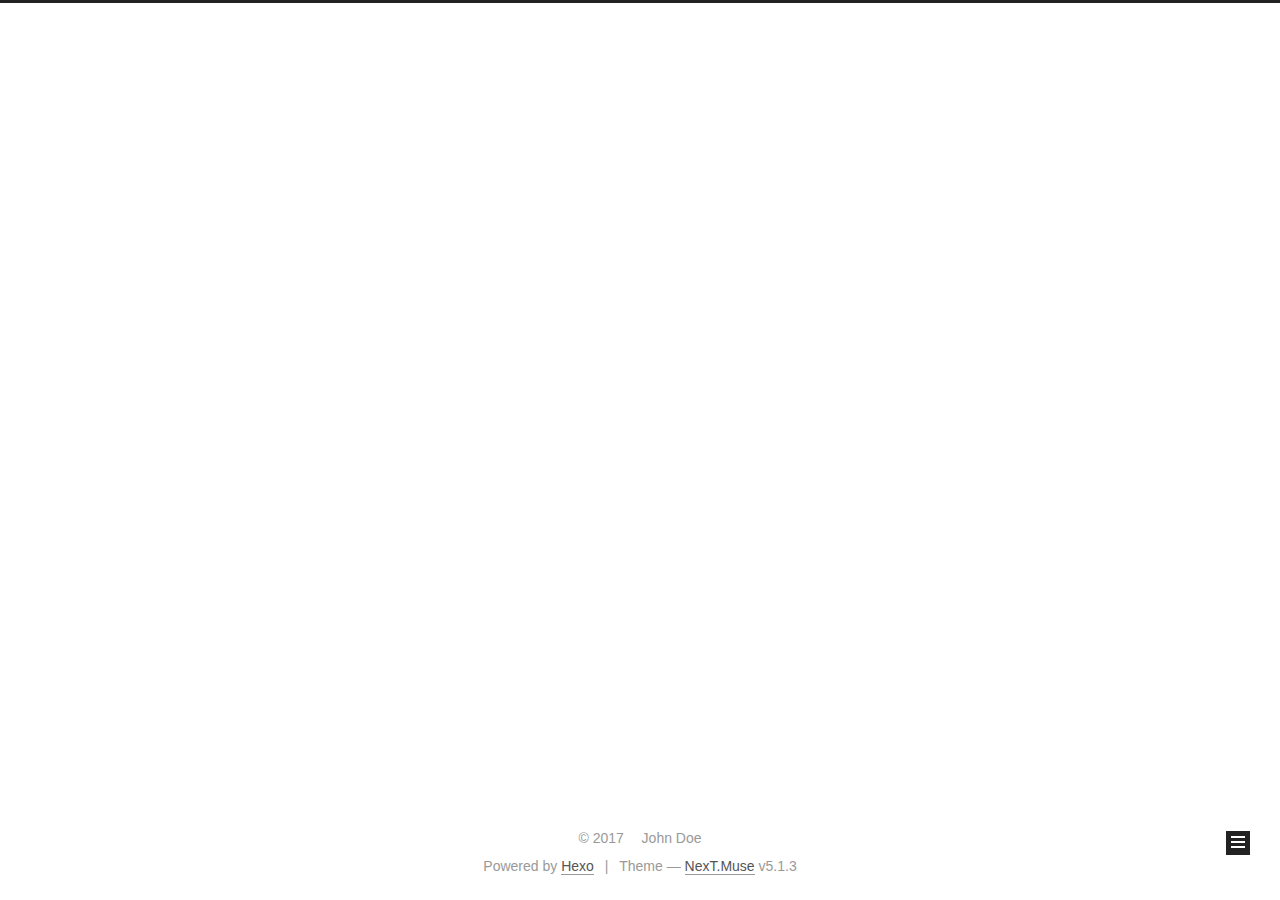
==== archives/2017/index.html @ 3039747f "更新博客。" ====
<!DOCTYPE html>



  


<html class="theme-next muse use-motion" lang="">
<head>
  <meta charset="UTF-8"/>
<meta http-equiv="X-UA-Compatible" content="IE=edge" />
<meta name="viewport" content="width=device-width, initial-scale=1, maximum-scale=1"/>
<meta name="theme-color" content="#222">









<meta http-equiv="Cache-Control" content="no-transform" />
<meta http-equiv="Cache-Control" content="no-siteapp" />
















  
  
  <link href="/lib/fancybox/source/jquery.fancybox.css?v=2.1.5" rel="stylesheet" type="text/css" />







<link href="/lib/font-awesome/css/font-awesome.min.css?v=4.6.2" rel="stylesheet" type="text/css" />

<link href="/css/main.css?v=5.1.3" rel="stylesheet" type="text/css" />


  <link rel="apple-touch-icon" sizes="180x180" href="/images/apple-touch-icon-next.png?v=5.1.3">


  <link rel="icon" type="image/png" sizes="32x32" href="/images/favicon-32x32-next.png?v=5.1.3">


  <link rel="icon" type="image/png" sizes="16x16" href="/images/favicon-16x16-next.png?v=5.1.3">


  <link rel="mask-icon" href="/images/logo.svg?v=5.1.3" color="#222">





  <meta name="keywords" content="Hexo, NexT" />










<meta property="og:type" content="website">
<meta property="og:title" content="Hexo">
<meta property="og:url" content="http://yoursite.com/archives/2017/index.html">
<meta property="og:site_name" content="Hexo">
<meta name="twitter:card" content="summary">
<meta name="twitter:title" content="Hexo">



<script type="text/javascript" id="hexo.configurations">
  var NexT = window.NexT || {};
  var CONFIG = {
    root: '/',
    scheme: 'Muse',
    version: '5.1.3',
    sidebar: {"position":"left","display":"post","offset":12,"b2t":false,"scrollpercent":false,"onmobile":false},
    fancybox: true,
    tabs: true,
    motion: {"enable":true,"async":false,"transition":{"post_block":"fadeIn","post_header":"slideDownIn","post_body":"slideDownIn","coll_header":"slideLeftIn","sidebar":"slideUpIn"}},
    duoshuo: {
      userId: '0',
      author: 'Author'
    },
    algolia: {
      applicationID: '',
      apiKey: '',
      indexName: '',
      hits: {"per_page":10},
      labels: {"input_placeholder":"Search for Posts","hits_empty":"We didn't find any results for the search: ${query}","hits_stats":"${hits} results found in ${time} ms"}
    }
  };
</script>



  <link rel="canonical" href="http://yoursite.com/archives/2017/"/>





  <title>Archive | Hexo</title>
  








</head>

<body itemscope itemtype="http://schema.org/WebPage" lang="">

  
  
    
  

  <div class="container sidebar-position-left page-archive">
    <div class="headband"></div>

    <header id="header" class="header" itemscope itemtype="http://schema.org/WPHeader">
      <div class="header-inner"><div class="site-brand-wrapper">
  <div class="site-meta ">
    

    <div class="custom-logo-site-title">
      <a href="/"  class="brand" rel="start">
        <span class="logo-line-before"><i></i></span>
        <span class="site-title">Hexo</span>
        <span class="logo-line-after"><i></i></span>
      </a>
    </div>
      
        <p class="site-subtitle"></p>
      
  </div>

  <div class="site-nav-toggle">
    <button>
      <span class="btn-bar"></span>
      <span class="btn-bar"></span>
      <span class="btn-bar"></span>
    </button>
  </div>
</div>

<nav class="site-nav">
  

  
    <ul id="menu" class="menu">
      
        
        <li class="menu-item menu-item-home">
          <a href="/" rel="section">
            
              <i class="menu-item-icon fa fa-fw fa-home"></i> <br />
            
            Home
          </a>
        </li>
      
        
        <li class="menu-item menu-item-archives">
          <a href="/archives/" rel="section">
            
              <i class="menu-item-icon fa fa-fw fa-archive"></i> <br />
            
            Archives
          </a>
        </li>
      

      
    </ul>
  

  
</nav>



 </div>
    </header>

    <main id="main" class="main">
      <div class="main-inner">
        <div class="content-wrap">
          <div id="content" class="content">
            

  
  
  
  <div class="post-block archive">
    <div id="posts" class="posts-collapse">
      <span class="archive-move-on"></span>

      <span class="archive-page-counter">
        
        
        
          
        
        Um..! 1 post. Keep on posting.
      </span>

      

        
        
        

        
          
          <div class="collection-title">
            <h1 class="archive-year" id="archive-year-2017">2017</h1>
          </div>
        
        

        

  <article class="post post-type-normal" itemscope itemtype="http://schema.org/Article">
    <header class="post-header">

      <h2 class="post-title">
        
            <a class="post-title-link" href="/2017/12/28/hello-world/" itemprop="url">
              
                <span itemprop="name">Hello World</span>
              
            </a>
        
      </h2>

      <div class="post-meta">
        <time class="post-time" itemprop="dateCreated"
              datetime="2017-12-28T13:24:47+08:00"
              content="2017-12-28" >
          12-28
        </time>
      </div>

    </header>
  </article>



      

    </div>
  </div>
  
  
  

  



          </div>
          


          

        </div>
        
          
  
  <div class="sidebar-toggle">
    <div class="sidebar-toggle-line-wrap">
      <span class="sidebar-toggle-line sidebar-toggle-line-first"></span>
      <span class="sidebar-toggle-line sidebar-toggle-line-middle"></span>
      <span class="sidebar-toggle-line sidebar-toggle-line-last"></span>
    </div>
  </div>

  <aside id="sidebar" class="sidebar">
    
    <div class="sidebar-inner">

      

      

      <section class="site-overview-wrap sidebar-panel sidebar-panel-active">
        <div class="site-overview">
          <div class="site-author motion-element" itemprop="author" itemscope itemtype="http://schema.org/Person">
            
              <p class="site-author-name" itemprop="name">John Doe</p>
              <p class="site-description motion-element" itemprop="description"></p>
          </div>

          <nav class="site-state motion-element">

            
              <div class="site-state-item site-state-posts">
              
                <a href="/archives/">
              
                  <span class="site-state-item-count">1</span>
                  <span class="site-state-item-name">posts</span>
                </a>
              </div>
            

            

            

          </nav>

          

          <div class="links-of-author motion-element">
            
          </div>

          
          

          
          

          

        </div>
      </section>

      

      

    </div>
  </aside>


        
      </div>
    </main>

    <footer id="footer" class="footer">
      <div class="footer-inner">
        <div class="copyright">&copy; <span itemprop="copyrightYear">2017</span>
  <span class="with-love">
    <i class="fa fa-user"></i>
  </span>
  <span class="author" itemprop="copyrightHolder">John Doe</span>

  
</div>


  <div class="powered-by">Powered by <a class="theme-link" target="_blank" href="https://hexo.io">Hexo</a></div>



  <span class="post-meta-divider">|</span>



  <div class="theme-info">Theme &mdash; <a class="theme-link" target="_blank" href="https://github.com/iissnan/hexo-theme-next">NexT.Muse</a> v5.1.3</div>




        







        
      </div>
    </footer>

    
      <div class="back-to-top">
        <i class="fa fa-arrow-up"></i>
        
      </div>
    

    

  </div>

  

<script type="text/javascript">
  if (Object.prototype.toString.call(window.Promise) !== '[object Function]') {
    window.Promise = null;
  }
</script>









  












  
  
    <script type="text/javascript" src="/lib/jquery/index.js?v=2.1.3"></script>
  

  
  
    <script type="text/javascript" src="/lib/fastclick/lib/fastclick.min.js?v=1.0.6"></script>
  

  
  
    <script type="text/javascript" src="/lib/jquery_lazyload/jquery.lazyload.js?v=1.9.7"></script>
  

  
  
    <script type="text/javascript" src="/lib/velocity/velocity.min.js?v=1.2.1"></script>
  

  
  
    <script type="text/javascript" src="/lib/velocity/velocity.ui.min.js?v=1.2.1"></script>
  

  
  
    <script type="text/javascript" src="/lib/fancybox/source/jquery.fancybox.pack.js?v=2.1.5"></script>
  


  


  <script type="text/javascript" src="/js/src/utils.js?v=5.1.3"></script>

  <script type="text/javascript" src="/js/src/motion.js?v=5.1.3"></script>



  
  

  

  


  <script type="text/javascript" src="/js/src/bootstrap.js?v=5.1.3"></script>



  


  




	





  





  












  





  

  

  

  
  

  

  

  

</body>
</html>
---- css/main.css ----
/* normalize.css v3.0.2 | MIT License | git.io/normalize */
html {
  font-family: sans-serif; /* 1 */
  -ms-text-size-adjust: 100%; /* 2 */
  -webkit-text-size-adjust: 100%; /* 2 */
}
body {
  margin: 0;
}
article,
aside,
details,
figcaption,
figure,
footer,
header,
hgroup,
main,
menu,
nav,
section,
summary {
  display: block;
}
audio,
canvas,
progress,
video {
  display: inline-block; /* 1 */
  vertical-align: baseline; /* 2 */
}
audio:not([controls]) {
  display: none;
  height: 0;
}
[hidden],
template {
  display: none;
}
a {
  background-color: transparent;
}
a:active,
a:hover {
  outline: 0;
}
abbr[title] {
  border-bottom: 1px dotted;
}
b,
strong {
  font-weight: bold;
}
dfn {
  font-style: italic;
}
h1 {
  font-size: 2em;
  margin: 0.67em 0;
}
mark {
  background: #ff0;
  color: #000;
}
small {
  font-size: 80%;
}
sub,
sup {
  font-size: 75%;
  line-height: 0;
  position: relative;
  vertical-align: baseline;
}
sup {
  top: -0.5em;
}
sub {
  bottom: -0.25em;
}
img {
  border: 0;
}
svg:not(:root) {
  overflow: hidden;
}
figure {
  margin: 1em 40px;
}
hr {
  -moz-box-sizing: content-box;
  box-sizing: content-box;
  height: 0;
}
pre {
  overflow: auto;
}
code,
kbd,
pre,
samp {
  font-family: monospace, monospace;
  font-size: 1em;
}
button,
input,
optgroup,
select,
textarea {
  color: inherit; /* 1 */
  font: inherit; /* 2 */
  margin: 0; /* 3 */
}
button {
  overflow: visible;
}
button,
select {
  text-transform: none;
}
button,
html input[type="button"],
input[type="reset"],
input[type="submit"] {
  -webkit-appearance: button; /* 2 */
  cursor: pointer; /* 3 */
}
button[disabled],
html input[disabled] {
  cursor: default;
}
button::-moz-focus-inner,
input::-moz-focus-inner {
  border: 0;
  padding: 0;
}
input {
  line-height: normal;
}
input[type="checkbox"],
input[type="radio"] {
  box-sizing: border-box; /* 1 */
  padding: 0; /* 2 */
}
input[type="number"]::-webkit-inner-spin-button,
input[type="number"]::-webkit-outer-spin-button {
  height: auto;
}
input[type="search"] {
  -webkit-appearance: textfield; /* 1 */
  -moz-box-sizing: content-box;
  -webkit-box-sizing: content-box; /* 2 */
  box-sizing: content-box;
}
input[type="search"]::-webkit-search-cancel-button,
input[type="search"]::-webkit-search-decoration {
  -webkit-appearance: none;
}
fieldset {
  border: 1px solid #c0c0c0;
  margin: 0 2px;
  padding: 0.35em 0.625em 0.75em;
}
legend {
  border: 0; /* 1 */
  padding: 0; /* 2 */
}
textarea {
  overflow: auto;
}
optgroup {
  font-weight: bold;
}
table {
  border-collapse: collapse;
  border-spacing: 0;
}
td,
th {
  padding: 0;
}
::selection {
  background: #262a30;
  color: #fff;
}
body {
  position: relative;
  font-family: 'Lato', "PingFang SC", "Microsoft YaHei", sans-serif;
  font-size: 14px;
  line-height: 2;
  color: #555;
  background: #fff;
}
@media (max-width: 767px) {
  body {
    padding-right: 0 !important;
  }
}
@media (min-width: 768px) and (max-width: 991px) {
  body {
    padding-right: 0 !important;
  }
}
@media (min-width: 1600px) {
  body {
    font-size: 16px;
  }
}
h1,
h2,
h3,
h4,
h5,
h6 {
  margin: 0;
  padding: 0;
  font-weight: bold;
  line-height: 1.5;
  font-family: 'Lato', "PingFang SC", "Microsoft YaHei", sans-serif;
}
h2,
h3,
h4,
h5,
h6 {
  margin: 20px 0 15px;
}
h1 {
  font-size: 22px;
}
@media (max-width: 767px) {
  h1 {
    font-size: 18px;
  }
}
h2 {
  font-size: 20px;
}
@media (max-width: 767px) {
  h2 {
    font-size: 16px;
  }
}
h3 {
  font-size: 18px;
}
@media (max-width: 767px) {
  h3 {
    font-size: 14px;
  }
}
h4 {
  font-size: 16px;
}
@media (max-width: 767px) {
  h4 {
    font-size: 12px;
  }
}
h5 {
  font-size: 14px;
}
@media (max-width: 767px) {
  h5 {
    font-size: 10px;
  }
}
h6 {
  font-size: 12px;
}
@media (max-width: 767px) {
  h6 {
    font-size: 8px;
  }
}
p {
  margin: 0 0 20px 0;
}
a {
  color: #555;
  text-decoration: none;
  outline: none;
  border-bottom: 1px solid #999;
  word-wrap: break-word;
}
a:hover {
  color: #222;
  border-bottom-color: #222;
}
blockquote {
  margin: 0;
  padding: 0;
}
img {
  display: block;
  margin: auto;
  max-width: 100%;
  height: auto;
}
hr {
  margin: 40px 0;
  height: 3px;
  border: none;
  background-color: #ddd;
  background-image: repeating-linear-gradient(-45deg, #fff, #fff 4px, transparent 4px, transparent 8px);
}
blockquote {
  padding: 0 15px;
  color: #666;
  border-left: 4px solid #ddd;
}
blockquote cite::before {
  content: "-";
  padding: 0 5px;
}
dt {
  font-weight: 700;
}
dd {
  margin: 0;
  padding: 0;
}
kbd {
  border: 1px solid #ccc;
  border-radius: 0.2em;
  box-shadow: 0.1em 0.1em 0.2em rgba(0,0,0,0.1);
  background-color: #f9f9f9;
  font-family: inherit;
  background-image: -webkit-linear-gradient(top, #eee, #fff, #eee);
  padding: 0.1em 0.3em;
  white-space: nowrap;
}
.text-left {
  text-align: left;
}
.text-center {
  text-align: center;
}
.text-right {
  text-align: right;
}
.text-justify {
  text-align: justify;
}
.text-nowrap {
  white-space: nowrap;
}
.text-lowercase {
  text-transform: lowercase;
}
.text-uppercase {
  text-transform: uppercase;
}
.text-capitalize {
  text-transform: capitalize;
}
.center-block {
  display: block;
  margin-left: auto;
  margin-right: auto;
}
.clearfix:before,
.clearfix:after {
  content: " ";
  display: table;
}
.clearfix:after {
  clear: both;
}
.pullquote {
  width: 45%;
}
.pullquote.left {
  float: left;
  margin-left: 5px;
  margin-right: 10px;
}
.pullquote.right {
  float: right;
  margin-left: 10px;
  margin-right: 5px;
}
.affix.affix.affix {
  position: fixed;
}
.translation {
  margin-top: -20px;
  font-size: 14px;
  color: #999;
}
.scrollbar-measure {
  width: 100px;
  height: 100px;
  overflow: scroll;
  position: absolute;
  top: -9999px;
}
.use-motion .motion-element {
  opacity: 0;
}
table {
  margin: 20px 0;
  width: 100%;
  border-collapse: collapse;
  border-spacing: 0;
  border: 1px solid #ddd;
  font-size: 14px;
  table-layout: fixed;
  word-wrap: break-all;
}
table>tbody>tr:nth-of-type(odd) {
  background-color: #f9f9f9;
}
table>tbody>tr:hover {
  background-color: #f5f5f5;
}
caption,
th,
td {
  padding: 8px;
  text-align: left;
  vertical-align: middle;
  font-weight: normal;
}
th,
td {
  border-bottom: 3px solid #ddd;
  border-right: 1px solid #eee;
}
th {
  padding-bottom: 10px;
  font-weight: 700;
}
td {
  border-bottom-width: 1px;
}
html,
body {
  height: 100%;
}
.container {
  position: relative;
  min-height: 100%;
}
.header-inner {
  margin: 0 auto;
  padding: 100px 0 70px;
  width: 700px;
}
@media (min-width: 1600px) {
  .container .header-inner {
    width: 900px;
  }
}
.main {
  padding-bottom: 150px;
}
.main-inner {
  margin: 0 auto;
  width: 700px;
}
@media (min-width: 1600px) {
  .container .main-inner {
    width: 900px;
  }
}
.footer {
  position: absolute;
  left: 0;
  bottom: 0;
  width: 100%;
  min-height: 50px;
}
.footer-inner {
  box-sizing: border-box;
  margin: 20px auto;
  width: 700px;
}
@media (min-width: 1600px) {
  .container .footer-inner {
    width: 900px;
  }
}
pre,
.highlight {
  overflow: auto;
  margin: 20px 0;
  padding: 0;
  font-size: 13px;
  color: #4d4d4c;
  background: #f7f7f7;
  line-height: 1.6;
}
pre,
code {
  font-family: consolas, Menlo, "PingFang SC", "Microsoft YaHei", monospace;
}
code {
  padding: 2px 4px;
  word-wrap: break-word;
  color: #555;
  background: #eee;
  border-radius: 3px;
  font-size: 13px;
}
pre {
  padding: 10px;
}
pre code {
  padding: 0;
  color: #4d4d4c;
  background: none;
  text-shadow: none;
}
.highlight {
  border-radius: 1px;
}
.highlight pre {
  border: none;
  margin: 0;
  padding: 10px 0;
}
.highlight table {
  margin: 0;
  width: auto;
  border: none;
}
.highlight td {
  border: none;
  padding: 0;
}
.highlight figcaption {
  font-size: 1em;
  color: #4d4d4c;
  line-height: 1em;
  margin-bottom: 1em;
}
.highlight figcaption:before,
.highlight figcaption:after {
  content: " ";
  display: table;
}
.highlight figcaption:after {
  clear: both;
}
.highlight figcaption a {
  float: right;
  color: #4d4d4c;
}
.highlight figcaption a:hover {
  border-bottom-color: #4d4d4c;
}
.highlight .gutter pre {
  padding-left: 10px;
  padding-right: 10px;
  color: #869194;
  text-align: right;
  background-color: #eff2f3;
}
.highlight .code pre {
  width: 100%;
  padding-left: 10px;
  padding-right: 10px;
  background-color: #f7f7f7;
}
.highlight .line {
  height: 20px;
}
.gutter {
  -webkit-user-select: none;
  -moz-user-select: none;
  -ms-user-select: none;
  user-select: none;
}
.gist table {
  width: auto;
}
.gist table td {
  border: none;
}
pre .deletion {
  background: #fdd;
}
pre .addition {
  background: #dfd;
}
pre .meta {
  color: #8959a8;
}
pre .comment {
  color: #8e908c;
}
pre .variable,
pre .attribute,
pre .tag,
pre .regexp,
pre .ruby .constant,
pre .xml .tag .title,
pre .xml .pi,
pre .xml .doctype,
pre .html .doctype,
pre .css .id,
pre .css .class,
pre .css .pseudo {
  color: #c82829;
}
pre .number,
pre .preprocessor,
pre .built_in,
pre .literal,
pre .params,
pre .constant,
pre .command {
  color: #f5871f;
}
pre .ruby .class .title,
pre .css .rules .attribute,
pre .string,
pre .value,
pre .inheritance,
pre .header,
pre .ruby .symbol,
pre .xml .cdata,
pre .special,
pre .number,
pre .formula {
  color: #718c00;
}
pre .title,
pre .css .hexcolor {
  color: #3e999f;
}
pre .function,
pre .python .decorator,
pre .python .title,
pre .ruby .function .title,
pre .ruby .title .keyword,
pre .perl .sub,
pre .javascript .title,
pre .coffeescript .title {
  color: #4271ae;
}
pre .keyword,
pre .javascript .function {
  color: #8959a8;
}
.full-image.full-image.full-image {
  border: none;
  max-width: 100%;
  width: auto;
  margin: 20px auto;
}
@media (min-width: 992px) {
  .full-image.full-image.full-image {
    max-width: none;
    width: 110%;
    margin: 25px -5%;
  }
}
.blockquote-center,
.page-home .post-type-quote blockquote,
.page-post-detail .post-type-quote blockquote {
  position: relative;
  margin: 40px 0;
  padding: 0;
  border-left: none;
  text-align: center;
}
.blockquote-center::before,
.page-home .post-type-quote blockquote::before,
.page-post-detail .post-type-quote blockquote::before,
.blockquote-center::after,
.page-home .post-type-quote blockquote::after,
.page-post-detail .post-type-quote blockquote::after {
  position: absolute;
  content: ' ';
  display: block;
  width: 100%;
  height: 24px;
  opacity: 0.2;
  background-repeat: no-repeat;
  background-position: 0 -6px;
  background-size: 22px 22px;
}
.blockquote-center::before,
.page-home .post-type-quote blockquote::before,
.page-post-detail .post-type-quote blockquote::before {
  top: -20px;
  background-image: url("../images/quote-l.svg");
  border-top: 1px solid #ccc;
}
.blockquote-center::after,
.page-home .post-type-quote blockquote::after,
.page-post-detail .post-type-quote blockquote::after {
  bottom: -20px;
  background-image: url("../images/quote-r.svg");
  border-bottom: 1px solid #ccc;
  background-position: 100% 8px;
}
.blockquote-center p,
.page-home .post-type-quote blockquote p,
.page-post-detail .post-type-quote blockquote p,
.blockquote-center div,
.page-home .post-type-quote blockquote div,
.page-post-detail .post-type-quote blockquote div {
  text-align: center;
}
.post .post-body .group-picture img {
  box-sizing: border-box;
  padding: 0 3px;
  border: none;
}
.post .group-picture-row {
  overflow: hidden;
  margin-top: 6px;
}
.post .group-picture-row:first-child {
  margin-top: 0;
}
.post .group-picture-column {
  float: left;
}
.page-post-detail .post-body .group-picture-column {
  float: none;
  margin-top: 10px;
  width: auto !important;
}
.page-post-detail .post-body .group-picture-column img {
  margin: 0 auto;
}
.page-archive .group-picture-container {
  overflow: hidden;
}
.page-archive .group-picture-row {
  float: left;
}
.page-archive .group-picture-row:first-child {
  margin-top: 6px;
}
.page-archive .group-picture-column {
  max-width: 150px;
  max-height: 150px;
}
.post-body .note {
  position: relative;
  padding: 15px;
  margin-bottom: 20px;
  border: 1px solid #eee;
  border-left-width: 5px;
  border-radius: 3px;
}
.post-body .note h2,
.post-body .note h3,
.post-body .note h4,
.post-body .note h5,
.post-body .note h6 {
  margin-top: 0;
  margin-bottom: 0;
  border-bottom: initial;
  padding-top: 0 !important;
}
.post-body .note p:first-child,
.post-body .note ul:first-child,
.post-body .note ol:first-child,
.post-body .note table:first-child,
.post-body .note pre:first-child,
.post-body .note blockquote:first-child {
  margin-top: 0;
}
.post-body .note p:last-child,
.post-body .note ul:last-child,
.post-body .note ol:last-child,
.post-body .note table:last-child,
.post-body .note pre:last-child,
.post-body .note blockquote:last-child {
  margin-bottom: 0;
}
.post-body .note.default {
  border-left-color: #777;
}
.post-body .note.default h2,
.post-body .note.default h3,
.post-body .note.default h4,
.post-body .note.default h5,
.post-body .note.default h6 {
  color: #777;
}
.post-body .note.primary {
  border-left-color: #6f42c1;
}
.post-body .note.primary h2,
.post-body .note.primary h3,
.post-body .note.primary h4,
.post-body .note.primary h5,
.post-body .note.primary h6 {
  color: #6f42c1;
}
.post-body .note.info {
  border-left-color: #428bca;
}
.post-body .note.info h2,
.post-body .note.info h3,
.post-body .note.info h4,
.post-body .note.info h5,
.post-body .note.info h6 {
  color: #428bca;
}
.post-body .note.success {
  border-left-color: #5cb85c;
}
.post-body .note.success h2,
.post-body .note.success h3,
.post-body .note.success h4,
.post-body .note.success h5,
.post-body .note.success h6 {
  color: #5cb85c;
}
.post-body .note.warning {
  border-left-color: #f0ad4e;
}
.post-body .note.warning h2,
.post-body .note.warning h3,
.post-body .note.warning h4,
.post-body .note.warning h5,
.post-body .note.warning h6 {
  color: #f0ad4e;
}
.post-body .note.danger {
  border-left-color: #d9534f;
}
.post-body .note.danger h2,
.post-body .note.danger h3,
.post-body .note.danger h4,
.post-body .note.danger h5,
.post-body .note.danger h6 {
  color: #d9534f;
}
.post-body .label {
  display: inline;
  padding: 0 2px;
  white-space: nowrap;
}
.post-body .label.default {
  background-color: #f0f0f0;
}
.post-body .label.primary {
  background-color: #efe6f7;
}
.post-body .label.info {
  background-color: #e5f2f8;
}
.post-body .label.success {
  background-color: #e7f4e9;
}
.post-body .label.warning {
  background-color: #fcf6e1;
}
.post-body .label.danger {
  background-color: #fae8eb;
}
.post-body .tabs {
  position: relative;
  display: block;
  margin-bottom: 20px;
  padding-top: 10px;
}
.post-body .tabs ul.nav-tabs {
  margin: 0;
  padding: 0;
  display: flex;
  margin-bottom: -1px;
}
@media (max-width: 413px) {
  .post-body .tabs ul.nav-tabs {
    display: block;
    margin-bottom: 5px;
  }
}
.post-body .tabs ul.nav-tabs li.tab {
  list-style-type: none !important;
  margin: 0 0.25em 0 0;
  border-top: 3px solid transparent;
  border-left: 1px solid transparent;
  border-right: 1px solid transparent;
}
@media (max-width: 413px) {
  .post-body .tabs ul.nav-tabs li.tab {
    margin: initial;
    border-top: 1px solid transparent;
    border-left: 3px solid transparent;
    border-right: 1px solid transparent;
    border-bottom: 1px solid transparent;
  }
}
.post-body .tabs ul.nav-tabs li.tab a {
  outline: 0;
  border-bottom: initial;
  display: block;
  line-height: 1.8em;
  padding: 0.25em 0.75em;
  transition-duration: 0.2s;
  transition-timing-function: ease-out;
  transition-delay: 0s;
}
.post-body .tabs ul.nav-tabs li.tab a i {
  width: 1.285714285714286em;
}
.post-body .tabs ul.nav-tabs li.tab.active {
  border-top: 3px solid #fc6423;
  border-left: 1px solid #ddd;
  border-right: 1px solid #ddd;
  background-color: #fff;
}
@media (max-width: 413px) {
  .post-body .tabs ul.nav-tabs li.tab.active {
    border-top: 1px solid #ddd;
    border-left: 3px solid #fc6423;
    border-right: 1px solid #ddd;
    border-bottom: 1px solid #ddd;
  }
}
.post-body .tabs ul.nav-tabs li.tab.active a {
  cursor: default;
  color: #555;
}
.post-body .tabs .tab-content {
  background-color: #fff;
}
.post-body .tabs .tab-content .tab-pane {
  border: 1px solid #ddd;
  padding: 20px 20px 0 20px;
}
.post-body .tabs .tab-content .tab-pane:not(.active) {
  display: none !important;
}
.post-body .tabs .tab-content .tab-pane.active {
  display: block !important;
}
.btn {
  display: inline-block;
  padding: 0 20px;
  font-size: 14px;
  color: #fff;
  background: #222;
  border: 2px solid #222;
  text-decoration: none;
  border-radius: 0;
  transition-property: background-color;
  transition-duration: 0.2s;
  transition-timing-function: ease-in-out;
  transition-delay: 0s;
  line-height: 2;
}
.btn:hover {
  border-color: #222;
  color: #222;
  background: #fff;
}
.btn +.btn {
  margin: 0 0 8px 8px;
}
.btn .fa-fw {
  width: 1.285714285714286em;
  text-align: left;
}
.btn-bar {
  display: block;
  width: 22px;
  height: 2px;
  background: #555;
  border-radius: 1px;
}
.btn-bar+.btn-bar {
  margin-top: 4px;
}
.pagination {
  margin: 120px 0 40px;
  text-align: center;
  border-top: 1px solid #eee;
}
.page-number-basic,
.pagination .prev,
.pagination .next,
.pagination .page-number,
.pagination .space {
  display: inline-block;
  position: relative;
  top: -1px;
  margin: 0 10px;
  padding: 0 11px;
}
@media (max-width: 767px) {
  .page-number-basic,
  .pagination .prev,
  .pagination .next,
  .pagination .page-number,
  .pagination .space {
    margin: 0 5px;
  }
}
.pagination .prev,
.pagination .next,
.pagination .page-number {
  border-bottom: 0;
  border-top: 1px solid #eee;
  transition-property: border-color;
  transition-duration: 0.2s;
  transition-timing-function: ease-in-out;
  transition-delay: 0s;
}
.pagination .prev:hover,
.pagination .next:hover,
.pagination .page-number:hover {
  border-top-color: #222;
}
.pagination .space {
  padding: 0;
  margin: 0;
}
.pagination .prev {
  margin-left: 0;
}
.pagination .next {
  margin-right: 0;
}
.pagination .page-number.current {
  color: #fff;
  background: #ccc;
  border-top-color: #ccc;
}
@media (max-width: 767px) {
  .pagination {
    border-top: none;
  }
  .pagination .prev,
  .pagination .next,
  .pagination .page-number {
    margin-bottom: 10px;
    border-top: 0;
    border-bottom: 1px solid #eee;
    padding: 0 10px;
  }
  .pagination .prev:hover,
  .pagination .next:hover,
  .pagination .page-number:hover {
    border-bottom-color: #222;
  }
}
.comments {
  margin: 60px 20px 0;
}
.tag-cloud {
  text-align: center;
}
.tag-cloud a {
  display: inline-block;
  margin: 10px;
}
.back-to-top {
  box-sizing: border-box;
  position: fixed;
  bottom: -100px;
  right: 30px;
  z-index: 1050;
  padding: 0 6px;
  width: 24px;
  background: #222;
  font-size: 12px;
  opacity: 1;
  color: #fff;
  cursor: pointer;
  text-align: center;
  -webkit-transform: translateZ(0);
  transition-property: bottom;
  transition-duration: 0.2s;
  transition-timing-function: ease-in-out;
  transition-delay: 0s;
}
@media (min-width: 768px) and (max-width: 991px) {
  .back-to-top {
    display: none !important;
  }
}
@media (max-width: 767px) {
  .back-to-top {
    display: none !important;
  }
}
.back-to-top.back-to-top-on {
  bottom: 19px;
}
.header {
  background: transparent;
}
.header-inner {
  position: relative;
}
.headband {
  height: 3px;
  background: #222;
}
.site-meta {
  margin: 0;
  text-align: center;
}
@media (max-width: 767px) {
  .site-meta {
    text-align: center;
  }
}
.brand {
  position: relative;
  display: inline-block;
  padding: 0 40px;
  color: #fff;
  background: #222;
  border-bottom: none;
}
.brand:hover {
  color: #fff;
}
.logo {
  display: inline-block;
  margin-right: 5px;
  line-height: 36px;
  vertical-align: top;
}
.site-title {
  display: inline-block;
  vertical-align: top;
  line-height: 36px;
  font-size: 20px;
  font-weight: normal;
  font-family: 'Lato', "PingFang SC", "Microsoft YaHei", sans-serif;
}
.site-subtitle {
  margin-top: 10px;
  font-size: 13px;
  color: #999;
}
.use-motion .brand {
  opacity: 0;
}
.use-motion .logo,
.use-motion .site-title,
.use-motion .site-subtitle {
  opacity: 0;
  position: relative;
  top: -10px;
}
.site-nav-toggle {
  display: none;
  position: absolute;
  top: 10px;
  left: 10px;
}
@media (max-width: 767px) {
  .site-nav-toggle {
    display: block;
  }
}
.site-nav-toggle button {
  margin-top: 2px;
  padding: 9px 10px;
  background: transparent;
  border: none;
}
@media (max-width: 767px) {
  .site-nav {
    display: none;
    margin: 0 -10px;
    padding: 0 10px;
    clear: both;
    border-top: 1px solid #ddd;
  }
}
@media (min-width: 768px) and (max-width: 991px) {
  .site-nav {
    display: block !important;
  }
}
@media (min-width: 992px) {
  .site-nav {
    display: block !important;
  }
}
.menu {
  margin-top: 20px;
  padding-left: 0;
  text-align: center;
}
.menu .menu-item {
  display: inline-block;
  margin: 0 10px;
  list-style: none;
}
@media screen and (max-width: 767px) {
  .menu .menu-item {
    margin-top: 10px;
  }
}
.menu .menu-item a {
  display: block;
  font-size: 13px;
  line-height: inherit;
  border-bottom: 1px solid transparent;
  transition-property: border-color;
  transition-duration: 0.2s;
  transition-timing-function: ease-in-out;
  transition-delay: 0s;
}
.menu .menu-item a:hover {
  border-bottom-color: #222;
}
.menu .menu-item .fa {
  margin-right: 5px;
}
.use-motion .menu-item {
  opacity: 0;
}
.post-body {
  font-family: 'Lato', "PingFang SC", "Microsoft YaHei", sans-serif;
}
@media (max-width: 767px) {
  .post-body {
    word-break: break-word;
  }
}
.post-body .fancybox img {
  display: block !important;
  margin: 0 auto;
  cursor: pointer;
  cursor: zoom-in;
  cursor: -webkit-zoom-in;
}
.post-body .image-caption,
.post-body .figure .caption {
  margin: -20px auto 15px;
  text-align: center;
  font-size: 14px;
  color: #999;
  font-weight: bold;
  line-height: 1;
}
.post-sticky-flag {
  display: inline-block;
  font-size: 16px;
  -ms-transform: rotate(30deg);
  -webkit-transform: rotate(30deg);
  -moz-transform: rotate(30deg);
  -ms-transform: rotate(30deg);
  -o-transform: rotate(30deg);
  transform: rotate(30deg);
}
.use-motion .post-block,
.use-motion .pagination,
.use-motion .comments {
  opacity: 0;
}
.use-motion .post-header {
  opacity: 0;
}
.use-motion .post-body {
  opacity: 0;
}
.use-motion .collection-title {
  opacity: 0;
}
.posts-expand {
  padding-top: 40px;
}
@media (max-width: 767px) {
  .posts-expand {
    margin: 0 20px;
  }
  .post-body pre .gutter pre {
    padding-right: 10px;
  }
  .post-body .highlight {
    margin-left: 0px;
    margin-right: 0px;
    padding: 0;
  }
  .post-body .highlight .gutter pre {
    padding-right: 10px;
  }
}
@media (min-width: 992px) {
  .posts-expand .post-body {
    text-align: justify;
  }
}
.posts-expand .post-body h2,
.posts-expand .post-body h3,
.posts-expand .post-body h4,
.posts-expand .post-body h5,
.posts-expand .post-body h6 {
  padding-top: 10px;
}
.posts-expand .post-body h2 .header-anchor,
.posts-expand .post-body h3 .header-anchor,
.posts-expand .post-body h4 .header-anchor,
.posts-expand .post-body h5 .header-anchor,
.posts-expand .post-body h6 .header-anchor {
  float: right;
  margin-left: 10px;
  color: #ccc;
  border-bottom-style: none;
  visibility: hidden;
}
.posts-expand .post-body h2 .header-anchor:hover,
.posts-expand .post-body h3 .header-anchor:hover,
.posts-expand .post-body h4 .header-anchor:hover,
.posts-expand .post-body h5 .header-anchor:hover,
.posts-expand .post-body h6 .header-anchor:hover {
  color: inherit;
}
.posts-expand .post-body h2:hover .header-anchor,
.posts-expand .post-body h3:hover .header-anchor,
.posts-expand .post-body h4:hover .header-anchor,
.posts-expand .post-body h5:hover .header-anchor,
.posts-expand .post-body h6:hover .header-anchor {
  visibility: visible;
}
.posts-expand .post-body ul li {
  list-style: circle;
}
.posts-expand .post-body img {
  box-sizing: border-box;
  margin: auto;
  padding: 3px;
  border: 1px solid #ddd;
}
.posts-expand .post-body .fancybox img {
  margin: 0 auto 25px;
}
@media (max-width: 767px) {
  .posts-collapse {
    margin: 0 20px;
  }
  .posts-collapse .post-title,
  .posts-collapse .post-meta {
    display: block;
    width: auto;
    text-align: left;
  }
}
.posts-collapse {
  position: relative;
  z-index: 1010;
  margin-left: 55px;
}
.posts-collapse::after {
  content: " ";
  position: absolute;
  top: 20px;
  left: 0;
  margin-left: -2px;
  width: 4px;
  height: 100%;
  background: #f5f5f5;
  z-index: -1;
}
@media (max-width: 767px) {
  .posts-collapse {
    margin: 0 20px;
  }
}
.posts-collapse .collection-title {
  position: relative;
  margin: 60px 0;
}
.posts-collapse .collection-title h1,
.posts-collapse .collection-title h2 {
  margin-left: 20px;
}
.posts-collapse .collection-title small {
  color: #bbb;
  margin-left: 5px;
}
.posts-collapse .collection-title::before {
  content: " ";
  position: absolute;
  left: 0;
  top: 50%;
  margin-left: -4px;
  margin-top: -4px;
  width: 8px;
  height: 8px;
  background: #bbb;
  border-radius: 50%;
}
.posts-collapse .post {
  margin: 30px 0;
}
.posts-collapse .post-header {
  position: relative;
  transition-duration: 0.2s;
  transition-timing-function: ease-in-out;
  transition-delay: 0s;
  transition-property: border;
  border-bottom: 1px dashed #ccc;
}
.posts-collapse .post-header::before {
  content: " ";
  position: absolute;
  left: 0;
  top: 12px;
  width: 6px;
  height: 6px;
  margin-left: -4px;
  background: #bbb;
  border-radius: 50%;
  border: 1px solid #fff;
  transition-duration: 0.2s;
  transition-timing-function: ease-in-out;
  transition-delay: 0s;
  transition-property: background;
}
.posts-collapse .post-header:hover {
  border-bottom-color: #666;
}
.posts-collapse .post-header:hover::before {
  background: #222;
}
.posts-collapse .post-meta {
  position: absolute;
  font-size: 12px;
  left: 20px;
  top: 5px;
}
.posts-collapse .post-comments-count {
  display: none;
}
.posts-collapse .post-title {
  margin-left: 60px;
  font-size: 16px;
  font-weight: normal;
  line-height: inherit;
}
.posts-collapse .post-title::after {
  margin-left: 3px;
  opacity: 0.6;
}
.posts-collapse .post-title a {
  color: #666;
  border-bottom: none;
}
.page-home .post-type-quote .post-header,
.page-post-detail .post-type-quote .post-header,
.page-home .post-type-quote .post-tags,
.page-post-detail .post-type-quote .post-tags {
  display: none;
}
.posts-expand .post-title {
  text-align: center;
  word-break: break-word;
  font-weight: 400;
}
.posts-expand .post-title-link {
  display: inline-block;
  position: relative;
  color: #555;
  border-bottom: none;
  line-height: 1.2;
  vertical-align: top;
}
.posts-expand .post-title-link::before {
  content: "";
  position: absolute;
  width: 100%;
  height: 2px;
  bottom: 0;
  left: 0;
  background-color: #000;
  visibility: hidden;
  -webkit-transform: scaleX(0);
  -moz-transform: scaleX(0);
  -ms-transform: scaleX(0);
  -o-transform: scaleX(0);
  transform: scaleX(0);
  transition-duration: 0.2s;
  transition-timing-function: ease-in-out;
  transition-delay: 0s;
}
.posts-expand .post-title-link:hover::before {
  visibility: visible;
  -webkit-transform: scaleX(1);
  -moz-transform: scaleX(1);
  -ms-transform: scaleX(1);
  -o-transform: scaleX(1);
  transform: scaleX(1);
}
.posts-expand .post-title-link .fa {
  font-size: 16px;
}
.posts-expand .post-meta {
  margin: 3px 0 60px 0;
  color: #999;
  font-family: 'Lato', "PingFang SC", "Microsoft YaHei", sans-serif;
  font-size: 12px;
  text-align: center;
}
.posts-expand .post-meta .post-category-list {
  display: inline-block;
  margin: 0;
  padding: 3px;
}
.posts-expand .post-meta .post-category-list-link {
  color: #999;
}
.posts-expand .post-meta .post-description {
  font-size: 14px;
  margin-top: 2px;
}
.post-meta-divider {
  margin: 0 0.5em;
}
.post-meta-item-icon {
  margin-right: 3px;
}
@media (min-width: 768px) and (max-width: 991px) {
  .post-meta-item-icon {
    display: inline-block;
  }
}
@media (max-width: 767px) {
  .post-meta-item-icon {
    display: inline-block;
  }
}
@media (min-width: 768px) and (max-width: 991px) {
  .post-meta-item-text {
    display: none;
  }
}
@media (max-width: 767px) {
  .post-meta-item-text {
    display: none;
  }
}
@media (max-width: 767px) {
  .posts-expand .post-comments-count {
    display: none;
  }
}
.post-button {
  margin-top: 40px;
}
.posts-expand .post-tags {
  margin-top: 40px;
  text-align: center;
}
.posts-expand .post-tags a {
  display: inline-block;
  margin-right: 10px;
  font-size: 13px;
}
.post-nav {
  display: table;
  margin-top: 15px;
  width: 100%;
  border-top: 1px solid #eee;
}
.post-nav-divider {
  display: table-cell;
  width: 10%;
}
.post-nav-item {
  display: table-cell;
  padding: 10px 0 0 0;
  width: 45%;
  vertical-align: top;
}
.post-nav-item a {
  position: relative;
  display: block;
  line-height: 25px;
  font-size: 14px;
  color: #555;
  border-bottom: none;
}
.post-nav-item a:hover {
  color: #222;
  border-bottom: none;
}
.post-nav-item a:active {
  top: 2px;
}
.post-nav-item .fa {
  position: absolute;
  top: 8px;
  left: 0;
  font-size: 12px;
}
.post-nav-next a {
  padding-left: 15px;
}
.post-nav-prev {
  text-align: right;
}
.post-nav-prev a {
  padding-right: 15px;
}
.post-nav-prev .fa {
  right: 0;
  left: auto;
}
.posts-expand .post-eof {
  display: block;
  margin: 80px auto 60px;
  width: 8%;
  height: 1px;
  background: #ccc;
  text-align: center;
}
.post:last-child .post-eof.post-eof.post-eof {
  display: none;
}
.post-gallery {
  display: table;
  table-layout: fixed;
  width: 100%;
  border-collapse: separate;
}
.post-gallery-row {
  display: table-row;
}
.post-gallery .post-gallery-img {
  display: table-cell;
  text-align: center;
  vertical-align: middle;
  border: none;
}
.post-gallery .post-gallery-img img {
  max-width: 100%;
  max-height: 100%;
  border: none;
}
.fancybox-close,
.fancybox-close:hover {
  border: none;
}
.rtl.post-body p,
.rtl.post-body a,
.rtl.post-body h1,
.rtl.post-body h2,
.rtl.post-body h3,
.rtl.post-body h4,
.rtl.post-body h5,
.rtl.post-body h6,
.rtl.post-body li,
.rtl.post-body ul,
.rtl.post-body ol {
  direction: rtl;
  font-family: UKIJ Ekran;
}
.rtl.post-title {
  font-family: UKIJ Ekran;
}
.sidebar {
  position: fixed;
  right: 0;
  top: 0;
  bottom: 0;
  width: 0;
  z-index: 1040;
  box-shadow: inset 0 2px 6px #000;
  background: #222;
  -webkit-transform: translateZ(0);
}
.sidebar a {
  color: #999;
  border-bottom-color: #555;
}
.sidebar a:hover {
  color: #eee;
}
@media (min-width: 768px) and (max-width: 991px) {
  .sidebar {
    display: none !important;
  }
}
@media (max-width: 767px) {
  .sidebar {
    display: none !important;
  }
}
.sidebar-inner {
  position: relative;
  padding: 20px 10px;
  color: #999;
  text-align: center;
}
.site-overview-wrap {
  overflow: hidden;
}
.site-overview {
  overflow-y: auto;
  overflow-x: hidden;
}
.sidebar-toggle {
  position: fixed;
  right: 30px;
  bottom: 45px;
  width: 14px;
  height: 14px;
  padding: 5px;
  background: #222;
  line-height: 0;
  z-index: 1050;
  cursor: pointer;
  -webkit-transform: translateZ(0);
}
@media (min-width: 768px) and (max-width: 991px) {
  .sidebar-toggle {
    display: none !important;
  }
}
@media (max-width: 767px) {
  .sidebar-toggle {
    display: none !important;
  }
}
.sidebar-toggle-line {
  position: relative;
  display: inline-block;
  vertical-align: top;
  height: 2px;
  width: 100%;
  background: #fff;
  margin-top: 3px;
}
.sidebar-toggle-line:first-child {
  margin-top: 0;
}
.site-author-image {
  display: block;
  margin: 0 auto;
  padding: 2px;
  max-width: 96px;
  height: auto;
  border: 2px solid #333;
}
.site-author-name {
  margin: 5px 0 0;
  text-align: center;
  color: #f5f5f5;
  font-weight: normal;
}
.site-description {
  margin-top: 5px;
  text-align: center;
  font-size: 14px;
  color: #999;
}
.site-state {
  overflow: hidden;
  line-height: 1.4;
  white-space: nowrap;
  text-align: center;
}
.site-state-item {
  display: inline-block;
  padding: 0 15px;
  border-left: 1px solid #333;
}
.site-state-item:first-child {
  border-left: none;
}
.site-state-item a {
  border-bottom: none;
}
.site-state-item-count {
  display: block;
  text-align: center;
  color: inherit;
  font-weight: 600;
  font-size: 18px;
}
.site-state-item-name {
  font-size: 13px;
  color: inherit;
}
.feed-link {
  margin-top: 20px;
}
.feed-link a {
  display: inline-block;
  padding: 0 15px;
  color: #fc6423;
  border: 1px solid #fc6423;
  border-radius: 4px;
}
.feed-link a i {
  color: #fc6423;
  font-size: 14px;
}
.feed-link a:hover {
  color: #fff;
  background: #fc6423;
}
.feed-link a:hover i {
  color: #fff;
}
.links-of-author {
  margin-top: 20px;
}
.links-of-author a {
  display: inline-block;
  vertical-align: middle;
  margin-right: 10px;
  margin-bottom: 10px;
  border-bottom-color: #555;
  font-size: 13px;
}
.links-of-author a:before {
  display: inline-block;
  vertical-align: middle;
  margin-right: 3px;
  content: " ";
  width: 4px;
  height: 4px;
  border-radius: 50%;
  background: #a898e9;
}
.links-of-blogroll {
  font-size: 13px;
}
.links-of-blogroll-title {
  margin-top: 20px;
  font-size: 14px;
  font-weight: 600;
}
.links-of-blogroll-list {
  margin: 0;
  padding: 0;
  list-style: none;
}
.links-of-blogroll-item {
  padding: 2px 10px;
}
.links-of-blogroll-item a {
  max-width: 280px;
  box-sizing: border-box;
  display: inline-block;
  overflow: hidden;
  white-space: nowrap;
  text-overflow: ellipsis;
}
.sidebar-nav {
  margin: 0 0 20px;
  padding-left: 0;
}
.sidebar-nav li {
  display: inline-block;
  cursor: pointer;
  border-bottom: 1px solid transparent;
  font-size: 14px;
  color: #555;
}
.sidebar-nav li:hover {
  color: #f5f5f5;
}
.page-post-detail .sidebar-nav-toc {
  padding: 0 5px;
}
.page-post-detail .sidebar-nav-overview {
  margin-left: 10px;
}
.sidebar-nav .sidebar-nav-active {
  color: #87daff;
  border-bottom-color: #87daff;
}
.sidebar-nav .sidebar-nav-active:hover {
  color: #87daff;
}
.sidebar-panel {
  display: none;
}
.sidebar-panel-active {
  display: block;
}
.post-toc-empty {
  font-size: 14px;
  color: #666;
}
.post-toc-wrap {
  overflow: hidden;
}
.post-toc {
  overflow: auto;
}
.post-toc ol {
  margin: 0;
  padding: 0 2px 5px 10px;
  text-align: left;
  list-style: none;
  font-size: 14px;
}
.post-toc ol > ol {
  padding-left: 0;
}
.post-toc ol a {
  transition-duration: 0.2s;
  transition-timing-function: ease-in-out;
  transition-delay: 0s;
  transition-property: all;
  color: #999;
  border-bottom-color: #555;
}
.post-toc ol a:hover {
  color: #ccc;
  border-bottom-color: #ccc;
}
.post-toc .nav-item {
  overflow: hidden;
  text-overflow: ellipsis;
  white-space: nowrap;
  line-height: 1.8;
}
.post-toc .nav .nav-child {
  display: none;
}
.post-toc .nav .active > .nav-child {
  display: block;
}
.post-toc .nav .active-current > .nav-child {
  display: block;
}
.post-toc .nav .active-current > .nav-child > .nav-item {
  display: block;
}
.post-toc .nav .active > a {
  color: #87daff;
  border-bottom-color: #87daff;
}
.post-toc .nav .active-current > a {
  color: #87daff;
}
.post-toc .nav .active-current > a:hover {
  color: #87daff;
}
.footer {
  font-size: 14px;
  color: #999;
}
.footer img {
  border: none;
}
.footer-inner {
  text-align: center;
}
.with-love {
  display: inline-block;
  margin: 0 5px;
}
.powered-by,
.theme-info {
  display: inline-block;
}
.cc-license {
  margin-top: 10px;
  text-align: center;
}
.cc-license .cc-opacity {
  opacity: 0.7;
  border-bottom: none;
}
.cc-license .cc-opacity:hover {
  opacity: 0.9;
}
.cc-license img {
  display: inline-block;
}
.theme-next #ds-thread #ds-reset {
  color: #555;
}
.theme-next #ds-thread #ds-reset .ds-replybox {
  margin-bottom: 30px;
}
.theme-next #ds-thread #ds-reset .ds-replybox .ds-avatar,
.theme-next #ds-reset .ds-avatar img {
  box-shadow: none;
}
.theme-next #ds-thread #ds-reset .ds-textarea-wrapper {
  border-color: #c7d4e1;
  background: none;
  border-top-right-radius: 3px;
  border-top-left-radius: 3px;
}
.theme-next #ds-thread #ds-reset .ds-textarea-wrapper textarea {
  height: 60px;
}
.theme-next #ds-reset .ds-rounded-top {
  border-radius: 0;
}
.theme-next #ds-thread #ds-reset .ds-post-toolbar {
  box-sizing: border-box;
  border: 1px solid #c7d4e1;
  background: #f6f8fa;
}
.theme-next #ds-thread #ds-reset .ds-post-options {
  height: 40px;
  border: none;
  background: none;
}
.theme-next #ds-thread #ds-reset .ds-toolbar-buttons {
  top: 11px;
}
.theme-next #ds-thread #ds-reset .ds-sync {
  top: 5px;
}
.theme-next #ds-thread #ds-reset .ds-post-button {
  top: 4px;
  right: 5px;
  width: 90px;
  height: 30px;
  border: 1px solid #c5ced7;
  border-radius: 3px;
  background-image: linear-gradient(#fbfbfc, #f5f7f9);
  color: #60676d;
}
.theme-next #ds-thread #ds-reset .ds-post-button:hover {
  background-position: 0 -30px;
  color: #60676d;
}
.theme-next #ds-thread #ds-reset .ds-comments-info {
  padding: 10px 0;
}
.theme-next #ds-thread #ds-reset .ds-sort {
  display: none;
}
.theme-next #ds-thread #ds-reset li.ds-tab a.ds-current {
  border: none;
  background: #f6f8fa;
  color: #60676d;
}
.theme-next #ds-thread #ds-reset li.ds-tab a.ds-current:hover {
  background-color: #e9f0f7;
  color: #60676d;
}
.theme-next #ds-thread #ds-reset li.ds-tab a {
  border-radius: 2px;
  padding: 5px;
}
.theme-next #ds-thread #ds-reset .ds-login-buttons p {
  color: #999;
  line-height: 36px;
}
.theme-next #ds-thread #ds-reset .ds-login-buttons .ds-service-list li {
  height: 28px;
}
.theme-next #ds-thread #ds-reset .ds-service-list a {
  background: none;
  padding: 5px;
  border: 1px solid;
  border-radius: 3px;
  text-align: center;
}
.theme-next #ds-thread #ds-reset .ds-service-list a:hover {
  color: #fff;
  background: #666;
}
.theme-next #ds-thread #ds-reset .ds-service-list .ds-weibo {
  color: #fc9b00;
  border-color: #fc9b00;
}
.theme-next #ds-thread #ds-reset .ds-service-list .ds-weibo:hover {
  background: #fc9b00;
}
.theme-next #ds-thread #ds-reset .ds-service-list .ds-qq {
  color: #60a3ec;
  border-color: #60a3ec;
}
.theme-next #ds-thread #ds-reset .ds-service-list .ds-qq:hover {
  background: #60a3ec;
}
.theme-next #ds-thread #ds-reset .ds-service-list .ds-renren {
  color: #2e7ac4;
  border-color: #2e7ac4;
}
.theme-next #ds-thread #ds-reset .ds-service-list .ds-renren:hover {
  background: #2e7ac4;
}
.theme-next #ds-thread #ds-reset .ds-service-list .ds-douban {
  color: #37994c;
  border-color: #37994c;
}
.theme-next #ds-thread #ds-reset .ds-service-list .ds-douban:hover {
  background: #37994c;
}
.theme-next #ds-thread #ds-reset .ds-service-list .ds-kaixin {
  color: #fef20d;
  border-color: #fef20d;
}
.theme-next #ds-thread #ds-reset .ds-service-list .ds-kaixin:hover {
  background: #fef20d;
}
.theme-next #ds-thread #ds-reset .ds-service-list .ds-netease {
  color: #f00;
  border-color: #f00;
}
.theme-next #ds-thread #ds-reset .ds-service-list .ds-netease:hover {
  background: #f00;
}
.theme-next #ds-thread #ds-reset .ds-service-list .ds-sohu {
  color: #ffcb05;
  border-color: #ffcb05;
}
.theme-next #ds-thread #ds-reset .ds-service-list .ds-sohu:hover {
  background: #ffcb05;
}
.theme-next #ds-thread #ds-reset .ds-service-list .ds-baidu {
  color: #2831e0;
  border-color: #2831e0;
}
.theme-next #ds-thread #ds-reset .ds-service-list .ds-baidu:hover {
  background: #2831e0;
}
.theme-next #ds-thread #ds-reset .ds-service-list .ds-google {
  color: #166bec;
  border-color: #166bec;
}
.theme-next #ds-thread #ds-reset .ds-service-list .ds-google:hover {
  background: #166bec;
}
.theme-next #ds-thread #ds-reset .ds-service-list .ds-weixin {
  color: #00ce0d;
  border-color: #00ce0d;
}
.theme-next #ds-thread #ds-reset .ds-service-list .ds-weixin:hover {
  background: #00ce0d;
}
.theme-next #ds-thread #ds-reset .ds-service-list .ds-more-services {
  border: none;
}
.theme-next #ds-thread #ds-reset .ds-service-list .ds-more-services:hover {
  background: none;
}
.theme-next #ds-reset .duoshuo-ua-admin {
  display: inline-block;
  color: #f00;
}
.theme-next #ds-reset .duoshuo-ua-platform,
.theme-next #ds-reset .duoshuo-ua-browser {
  color: #ccc;
}
.theme-next #ds-reset .duoshuo-ua-platform .fa,
.theme-next #ds-reset .duoshuo-ua-browser .fa {
  display: inline-block;
  margin-right: 3px;
}
.theme-next #ds-reset .duoshuo-ua-separator {
  display: inline-block;
  margin-left: 5px;
}
.theme-next .this_ua {
  background-color: #ccc !important;
  border-radius: 4px;
  padding: 0 5px !important;
  margin: 1px 1px !important;
  border: 1px solid #bbb !important;
  color: #fff;
  display: inline-block !important;
}
.theme-next .this_ua.admin {
  background-color: #d9534f !important;
  border-color: #d9534f !important;
}
.theme-next .this_ua.platform.iOS,
.theme-next .this_ua.platform.Mac,
.theme-next .this_ua.platform.Windows {
  background-color: #39b3d7 !important;
  border-color: #46b8da !important;
}
.theme-next .this_ua.platform.Linux {
  background-color: #3a3a3a !important;
  border-color: #1f1f1f !important;
}
.theme-next .this_ua.platform.Android {
  background-color: #00c47d !important;
  border-color: #01b171 !important;
}
.theme-next .this_ua.browser.Mobile,
.theme-next .this_ua.browser.Chrome {
  background-color: #5cb85c !important;
  border-color: #4cae4c !important;
}
.theme-next .this_ua.browser.Firefox {
  background-color: #f0ad4e !important;
  border-color: #eea236 !important;
}
.theme-next .this_ua.browser.Maxthon,
.theme-next .this_ua.browser.IE {
  background-color: #428bca !important;
  border-color: #357ebd !important;
}
.theme-next .this_ua.browser.baidu,
.theme-next .this_ua.browser.UCBrowser,
.theme-next .this_ua.browser.Opera {
  background-color: #d9534f !important;
  border-color: #d43f3a !important;
}
.theme-next .this_ua.browser.Android,
.theme-next .this_ua.browser.QQBrowser {
  background-color: #78ace9 !important;
  border-color: #4cae4c !important;
}
.post-spread {
  margin-top: 20px;
  text-align: center;
}
.jiathis_style {
  display: inline-block;
}
.jiathis_style a {
  border: none;
}
.fa {
  font-family: FontAwesome !important;
}
.post-spread {
  margin-top: 20px;
  text-align: center;
}
.bdshare-slide-button-box a {
  border: none;
}
.bdsharebuttonbox {
  display: inline-block;
}
.bdsharebuttonbox a {
  border: none;
}
.local-search-pop-overlay {
  position: fixed;
  width: 100%;
  height: 100%;
  top: 0;
  left: 0;
  z-index: 2080;
  background-color: rgba(0,0,0,0.3);
}
.local-search-popup {
  display: none;
  position: fixed;
  top: 10%;
  left: 50%;
  margin-left: -350px;
  width: 700px;
  height: 80%;
  padding: 0;
  background: #fff;
  color: #333;
  z-index: 9999;
  border-radius: 5px;
}
@media (max-width: 767px) {
  .local-search-popup {
    padding: 0;
    top: 0;
    left: 0;
    margin: 0;
    width: 100%;
    height: 100%;
    border-radius: 0;
  }
}
.local-search-popup ul.search-result-list {
  padding: 0;
  margin: 0 5px;
}
.local-search-popup p.search-result {
  border-bottom: 1px dashed #ccc;
  padding: 5px 0;
}
.local-search-popup a.search-result-title {
  font-weight: bold;
  font-size: 16px;
}
.local-search-popup .search-keyword {
  border-bottom: 1px dashed #f00;
  font-weight: bold;
  color: #f00;
}
.local-search-popup .local-search-header {
  padding: 5px;
  height: 36px;
  background: #f5f5f5;
  border-top-left-radius: 5px;
  border-top-right-radius: 5px;
}
.local-search-popup #local-search-result {
  overflow: auto;
  position: relative;
  padding: 5px 25px;
  height: calc(100% - 55px);
}
.local-search-popup .local-search-input-wrapper {
  display: inline-block;
  width: calc(100% - 90px);
  height: 36px;
  line-height: 36px;
  padding: 0 5px;
}
.local-search-popup .local-search-input-wrapper input {
  padding: 8px 0;
  height: 20px;
  display: block;
  width: 100%;
  outline: none;
  border: none;
  background: transparent;
  vertical-align: middle;
}
.local-search-popup .search-icon,
.local-search-popup .popup-btn-close {
  display: inline-block;
  font-size: 18px;
  color: #999;
  height: 36px;
  width: 18px;
  padding-left: 10px;
  padding-right: 10px;
}
.local-search-popup .search-icon {
  float: left;
}
.local-search-popup .popup-btn-close {
  border-left: 1px solid #eee;
  float: right;
  cursor: pointer;
}
.local-search-popup #no-result {
  position: absolute;
  left: 50%;
  top: 50%;
  -webkit-transform: translate(-50%, -50%);
  -webkit-transform: translate(-50%, -50%);
  -moz-transform: translate(-50%, -50%);
  -ms-transform: translate(-50%, -50%);
  -o-transform: translate(-50%, -50%);
  transform: translate(-50%, -50%);
  color: #ccc;
}
.site-uv,
.site-pv,
.page-pv {
  display: inline-block;
}
.site-uv .busuanzi-value,
.site-pv .busuanzi-value,
.page-pv .busuanzi-value {
  margin: 0 5px;
}
.site-uv {
  margin-right: 10px;
}
.site-uv::after {
  content: "|";
  padding-left: 10px;
}
.page-archive .archive-page-counter {
  position: relative;
  top: 3px;
  left: 20px;
}
@media (max-width: 767px) {
  .page-archive .archive-page-counter {
    top: 5px;
  }
}
.page-archive .posts-collapse .archive-move-on {
  position: absolute;
  top: 11px;
  left: 0;
  margin-left: -6px;
  width: 10px;
  height: 10px;
  opacity: 0.5;
  background: #555;
  border: 1px solid #fff;
  border-radius: 50%;
}
.category-all-page .category-all-title {
  text-align: center;
}
.category-all-page .category-all {
  margin-top: 20px;
}
.category-all-page .category-list {
  margin: 0;
  padding: 0;
  list-style: none;
}
.category-all-page .category-list-item {
  margin: 5px 10px;
}
.category-all-page .category-list-count {
  color: #bbb;
}
.category-all-page .category-list-count:before {
  display: inline;
  content: " (";
}
.category-all-page .category-list-count:after {
  display: inline;
  content: ") ";
}
.category-all-page .category-list-child {
  padding-left: 10px;
}
#schedule ul#event-list {
  padding-left: 30px;
}
#schedule ul#event-list hr {
  margin: 20px 0 45px 0 !important;
  background: #222;
}
#schedule ul#event-list hr:after {
  display: inline-block;
  content: 'NOW';
  background: #222;
  color: #fff;
  font-weight: bold;
  text-align: right;
  padding: 0 5px;
}
#schedule ul#event-list li.event {
  margin: 20px 0px;
  background: #f9f9f9;
  padding-left: 10px;
  min-height: 40px;
}
#schedule ul#event-list li.event h2.event-summary {
  margin: 0;
  padding-bottom: 3px;
}
#schedule ul#event-list li.event h2.event-summary:before {
  display: inline-block;
  font-family: FontAwesome;
  font-size: 8px;
  content: '\f111';
  vertical-align: middle;
  margin-right: 25px;
  color: #bbb;
}
#schedule ul#event-list li.event span.event-relative-time {
  display: inline-block;
  font-size: 12px;
  font-weight: 400;
  padding-left: 12px;
  color: #bbb;
}
#schedule ul#event-list li.event span.event-details {
  display: block;
  color: #bbb;
  margin-left: 56px;
  padding-top: 3px;
  padding-bottom: 6px;
  text-indent: -24px;
  line-height: 18px;
}
#schedule ul#event-list li.event span.event-details:before {
  text-indent: 0;
  display: inline-block;
  width: 14px;
  font-family: FontAwesome;
  text-align: center;
  margin-right: 9px;
  color: #bbb;
}
#schedule ul#event-list li.event span.event-details.event-location:before {
  content: '\f041';
}
#schedule ul#event-list li.event span.event-details.event-duration:before {
  content: '\f017';
}
#schedule ul#event-list li.event-past {
  background: #fcfcfc;
}
#schedule ul#event-list li.event-past > * {
  opacity: 0.6;
}
#schedule ul#event-list li.event-past h2.event-summary {
  color: #bbb;
}
#schedule ul#event-list li.event-past h2.event-summary:before {
  color: #dfdfdf;
}
#schedule ul#event-list li.event-now {
  background: #222;
  color: #fff;
  padding: 15px 0 15px 10px;
}
#schedule ul#event-list li.event-now h2.event-summary:before {
  -webkit-transform: scale(1.2);
  -moz-transform: scale(1.2);
  -ms-transform: scale(1.2);
  -o-transform: scale(1.2);
  transform: scale(1.2);
  color: #fff;
  animation: dot-flash 1s alternate infinite ease-in-out;
}
#schedule ul#event-list li.event-now * {
  color: #fff !important;
}
@-moz-keyframes dot-flash {
  from {
    opacity: 1;
    -webkit-transform: scale(1.1);
    -moz-transform: scale(1.1);
    -ms-transform: scale(1.1);
    -o-transform: scale(1.1);
    transform: scale(1.1);
  }
  to {
    opacity: 0;
    -webkit-transform: scale(1);
    -moz-transform: scale(1);
    -ms-transform: scale(1);
    -o-transform: scale(1);
    transform: scale(1);
  }
}
@-webkit-keyframes dot-flash {
  from {
    opacity: 1;
    -webkit-transform: scale(1.1);
    -moz-transform: scale(1.1);
    -ms-transform: scale(1.1);
    -o-transform: scale(1.1);
    transform: scale(1.1);
  }
  to {
    opacity: 0;
    -webkit-transform: scale(1);
    -moz-transform: scale(1);
    -ms-transform: scale(1);
    -o-transform: scale(1);
    transform: scale(1);
  }
}
@-o-keyframes dot-flash {
  from {
    opacity: 1;
    -webkit-transform: scale(1.1);
    -moz-transform: scale(1.1);
    -ms-transform: scale(1.1);
    -o-transform: scale(1.1);
    transform: scale(1.1);
  }
  to {
    opacity: 0;
    -webkit-transform: scale(1);
    -moz-transform: scale(1);
    -ms-transform: scale(1);
    -o-transform: scale(1);
    transform: scale(1);
  }
}
@keyframes dot-flash {
  from {
    opacity: 1;
    -webkit-transform: scale(1.1);
    -moz-transform: scale(1.1);
    -ms-transform: scale(1.1);
    -o-transform: scale(1.1);
    transform: scale(1.1);
  }
  to {
    opacity: 0;
    -webkit-transform: scale(1);
    -moz-transform: scale(1);
    -ms-transform: scale(1);
    -o-transform: scale(1);
    transform: scale(1);
  }
}
.page-post-detail .sidebar-toggle-line {
  background: #87daff;
}
.page-post-detail .comments {
  overflow: hidden;
}
@media (max-width: 767px) {
  .header-inner,
  .container .main-inner,
  .footer-inner {
    width: auto;
  }
}
embed {
  display: block;
  margin: 0px auto 25px auto;
}
.custom-logo .site-meta-headline {
  text-align: center;
}
.custom-logo .brand {
  background: none;
}
.custom-logo .site-title {
  margin: 10px auto 0;
  font-size: 24px;
  color: #222;
}
.custom-logo .site-title a {
  border: none;
}
.custom-logo-image {
  margin: 0 auto;
  padding: 5px;
  max-width: 150px;
  background: #fff;
}
@media (max-width: 767px) {
  .site-nav {
    position: absolute;
    left: 0;
    top: 52px;
    margin: 0;
    width: 100%;
    padding: 0;
    background: #fff;
    border-bottom: 1px solid #ddd;
    z-index: 1050;
  }
}
@media (max-width: 767px) {
  .menu {
    text-align: left;
  }
}
@media (max-width: 767px) {
  .menu .menu-item {
    display: block;
    margin: 0 10px;
    vertical-align: top;
  }
}
@media (max-width: 767px) {
  .menu .menu-item br {
    display: none;
  }
}
@media (max-width: 767px) {
  .menu .menu-item a {
    padding: 5px 10px;
  }
}
.menu .menu-item .fa {
  margin-right: 0;
}
.site-search form {
  display: none;
}
.links-of-blogroll-inline .links-of-blogroll-item {
  display: inline-block;
}
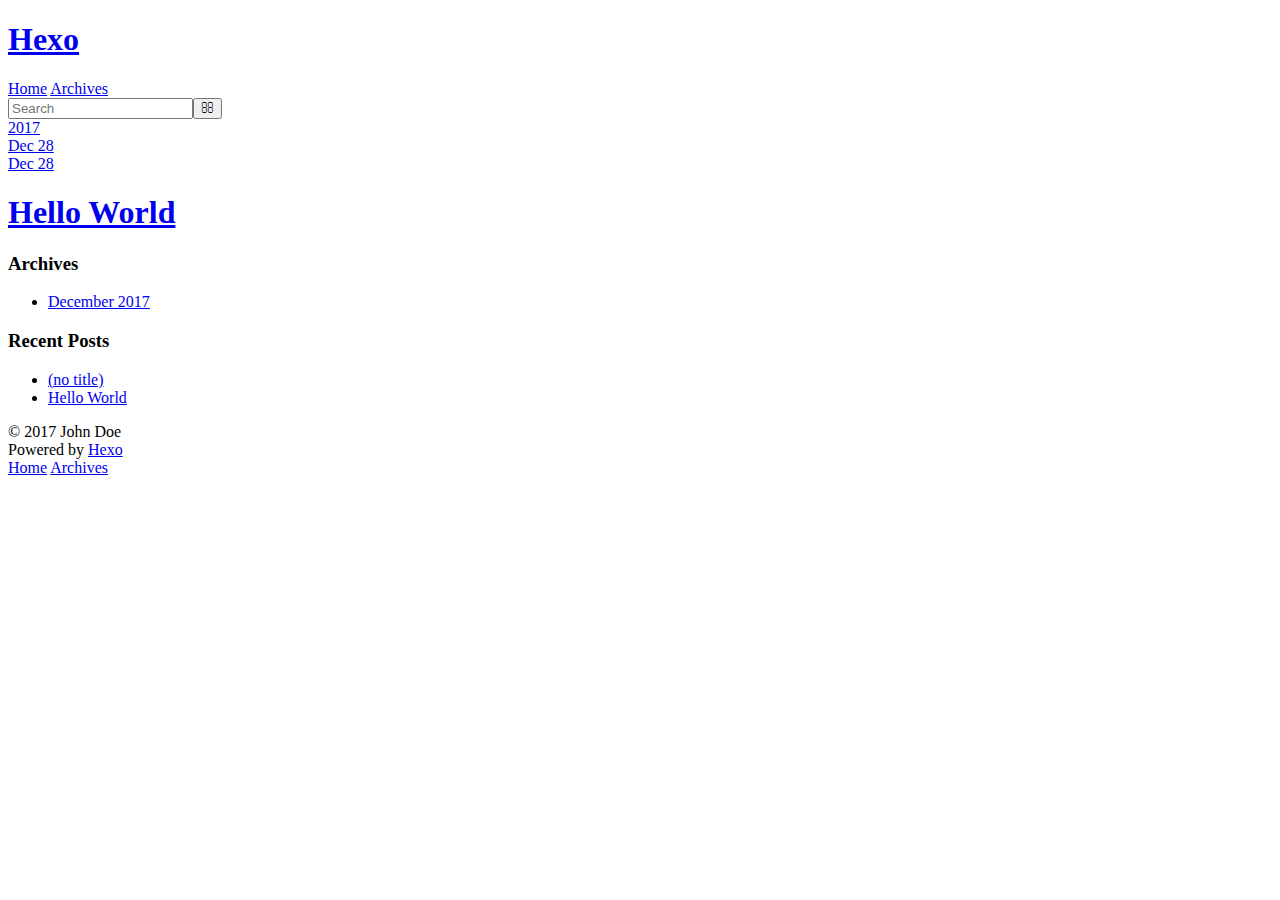
==== commit 770ab67b: "更新博客。" ====
--- a/archives/2017/index.html
+++ b/archives/2017/index.html
@@ -1,552 +1,183 @@
 <!DOCTYPE html>
-
-
-
+<html>
+<head>
+  <meta charset="utf-8">
   
-
-
-<html class="theme-next muse use-motion" lang="">
-<head>
-  <meta charset="UTF-8"/>
-<meta http-equiv="X-UA-Compatible" content="IE=edge" />
-<meta name="viewport" content="width=device-width, initial-scale=1, maximum-scale=1"/>
-<meta name="theme-color" content="#222">
-
-
-
-
-
-
-
-
-
-<meta http-equiv="Cache-Control" content="no-transform" />
-<meta http-equiv="Cache-Control" content="no-siteapp" />
-
-
-
-
-
-
-
-
-
-
-
-
-
-
-
-
-  
-  
-  <link href="/lib/fancybox/source/jquery.fancybox.css?v=2.1.5" rel="stylesheet" type="text/css" />
-
-
-
-
-
-
-
-<link href="/lib/font-awesome/css/font-awesome.min.css?v=4.6.2" rel="stylesheet" type="text/css" />
-
-<link href="/css/main.css?v=5.1.3" rel="stylesheet" type="text/css" />
-
-
-  <link rel="apple-touch-icon" sizes="180x180" href="/images/apple-touch-icon-next.png?v=5.1.3">
-
-
-  <link rel="icon" type="image/png" sizes="32x32" href="/images/favicon-32x32-next.png?v=5.1.3">
-
-
-  <link rel="icon" type="image/png" sizes="16x16" href="/images/favicon-16x16-next.png?v=5.1.3">
-
-
-  <link rel="mask-icon" href="/images/logo.svg?v=5.1.3" color="#222">
-
-
-
-
-
-  <meta name="keywords" content="Hexo, NexT" />
-
-
-
-
-
-
-
-
-
-
-<meta property="og:type" content="website">
+  <title>Archives: 2017 | Hexo</title>
+  <meta name="viewport" content="width=device-width, initial-scale=1, maximum-scale=1">
+  <meta property="og:type" content="website">
 <meta property="og:title" content="Hexo">
 <meta property="og:url" content="http://yoursite.com/archives/2017/index.html">
 <meta property="og:site_name" content="Hexo">
 <meta name="twitter:card" content="summary">
 <meta name="twitter:title" content="Hexo">
-
-
-
-<script type="text/javascript" id="hexo.configurations">
-  var NexT = window.NexT || {};
-  var CONFIG = {
-    root: '/',
-    scheme: 'Muse',
-    version: '5.1.3',
-    sidebar: {"position":"left","display":"post","offset":12,"b2t":false,"scrollpercent":false,"onmobile":false},
-    fancybox: true,
-    tabs: true,
-    motion: {"enable":true,"async":false,"transition":{"post_block":"fadeIn","post_header":"slideDownIn","post_body":"slideDownIn","coll_header":"slideLeftIn","sidebar":"slideUpIn"}},
-    duoshuo: {
-      userId: '0',
-      author: 'Author'
-    },
-    algolia: {
-      applicationID: '',
-      apiKey: '',
-      indexName: '',
-      hits: {"per_page":10},
-      labels: {"input_placeholder":"Search for Posts","hits_empty":"We didn't find any results for the search: ${query}","hits_stats":"${hits} results found in ${time} ms"}
-    }
-  };
-</script>
-
-
-
-  <link rel="canonical" href="http://yoursite.com/archives/2017/"/>
-
-
-
-
-
-  <title>Archive | Hexo</title>
   
-
-
-
-
-
-
-
+    <link rel="alternate" href="/atom.xml" title="Hexo" type="application/atom+xml">
+  
+  
+    <link rel="icon" href="/favicon.png">
+  
+  
+    <!--<link href="//fonts.googleapis.com/css?family=Source+Code+Pro" rel="stylesheet" type="text/css">-->
+  
+  <link rel="stylesheet" href="/css/style.css">
+  
 
 </head>
 
-<body itemscope itemtype="http://schema.org/WebPage" lang="">
-
+<body>
+  <div id="container">
+    <div id="wrap">
+      <header id="header">
+  <div id="banner"></div>
+  <div id="header-outer" class="outer">
+    <div id="header-title" class="inner">
+      <h1 id="logo-wrap">
+        <a href="/" id="logo">Hexo</a>
+      </h1>
+      
+    </div>
+    <div id="header-inner" class="inner">
+      <nav id="main-nav">
+        <a id="main-nav-toggle" class="nav-icon"></a>
+        
+          <a class="main-nav-link" href="/">Home</a>
+        
+          <a class="main-nav-link" href="/archives">Archives</a>
+        
+      </nav>
+      <nav id="sub-nav">
+        
+          <a id="nav-rss-link" class="nav-icon" href="/atom.xml" title="RSS Feed"></a>
+        
+        <a id="nav-search-btn" class="nav-icon" title="Search"></a>
+      </nav>
+      <div id="search-form-wrap">
+        <form action="//google.com/search" method="get" accept-charset="UTF-8" class="search-form"><input type="search" name="q" results="0" class="search-form-input" placeholder="Search"><button type="submit" class="search-form-submit">&#xF002;</button><input type="hidden" name="sitesearch" value="http://yoursite.com"></form>
+      </div>
+    </div>
+  </div>
+</header>
+      <div class="outer">
+        <section id="main">
   
   
     
+    
+      
+      
+      <section class="archives-wrap">
+        <div class="archive-year-wrap">
+          <a href="/archives/2017" class="archive-year">2017</a>
+        </div>
+        <div class="archives">
+    
+    <article class="archive-article archive-type-post">
+  <div class="archive-article-inner">
+    <header class="archive-article-header">
+      <a href="/2017/12/28/博客第一篇/" class="archive-article-date">
+  <time datetime="2017-12-28T15:35:09.521Z" itemprop="datePublished">Dec 28</time>
+</a>
+      
+    </header>
+  </div>
+</article>
+  
+    
+    
+    <article class="archive-article archive-type-post">
+  <div class="archive-article-inner">
+    <header class="archive-article-header">
+      <a href="/2017/12/28/hello-world/" class="archive-article-date">
+  <time datetime="2017-12-28T13:40:16.876Z" itemprop="datePublished">Dec 28</time>
+</a>
+      
+  
+    <h1 itemprop="name">
+      <a class="archive-article-title" href="/2017/12/28/hello-world/">Hello World</a>
+    </h1>
   
 
-  <div class="container sidebar-position-left page-archive">
-    <div class="headband"></div>
+    </header>
+  </div>
+</article>
+  
+  
+    </div></section>
+  
 
-    <header id="header" class="header" itemscope itemtype="http://schema.org/WPHeader">
-      <div class="header-inner"><div class="site-brand-wrapper">
-  <div class="site-meta ">
+</section>
+        
+          <aside id="sidebar">
+  
     
 
-    <div class="custom-logo-site-title">
-      <a href="/"  class="brand" rel="start">
-        <span class="logo-line-before"><i></i></span>
-        <span class="site-title">Hexo</span>
-        <span class="logo-line-after"><i></i></span>
-      </a>
-    </div>
-      
-        <p class="site-subtitle"></p>
-      
-  </div>
-
-  <div class="site-nav-toggle">
-    <button>
-      <span class="btn-bar"></span>
-      <span class="btn-bar"></span>
-      <span class="btn-bar"></span>
-    </button>
-  </div>
-</div>
-
-<nav class="site-nav">
   
+    
 
   
-    <ul id="menu" class="menu">
-      
-        
-        <li class="menu-item menu-item-home">
-          <a href="/" rel="section">
-            
-              <i class="menu-item-icon fa fa-fw fa-home"></i> <br />
-            
-            Home
-          </a>
-        </li>
-      
-        
-        <li class="menu-item menu-item-archives">
-          <a href="/archives/" rel="section">
-            
-              <i class="menu-item-icon fa fa-fw fa-archive"></i> <br />
-            
-            Archives
-          </a>
-        </li>
-      
-
-      
-    </ul>
+    
   
-
-  
-</nav>
-
-
-
- </div>
-    </header>
-
-    <main id="main" class="main">
-      <div class="main-inner">
-        <div class="content-wrap">
-          <div id="content" class="content">
-            
-
-  
-  
-  
-  <div class="post-block archive">
-    <div id="posts" class="posts-collapse">
-      <span class="archive-move-on"></span>
-
-      <span class="archive-page-counter">
-        
-        
-        
-          
-        
-        Um..! 1 post. Keep on posting.
-      </span>
-
-      
-
-        
-        
-        
-
-        
-          
-          <div class="collection-title">
-            <h1 class="archive-year" id="archive-year-2017">2017</h1>
-          </div>
-        
-        
-
-        
-
-  <article class="post post-type-normal" itemscope itemtype="http://schema.org/Article">
-    <header class="post-header">
-
-      <h2 class="post-title">
-        
-            <a class="post-title-link" href="/2017/12/28/hello-world/" itemprop="url">
-              
-                <span itemprop="name">Hello World</span>
-              
-            </a>
-        
-      </h2>
-
-      <div class="post-meta">
-        <time class="post-time" itemprop="dateCreated"
-              datetime="2017-12-28T13:24:47+08:00"
-              content="2017-12-28" >
-          12-28
-        </time>
-      </div>
-
-    </header>
-  </article>
-
-
-
-      
-
-    </div>
-  </div>
-  
-  
-  
-
-  
-
-
-
-          </div>
-          
-
-
-          
-
-        </div>
-        
-          
-  
-  <div class="sidebar-toggle">
-    <div class="sidebar-toggle-line-wrap">
-      <span class="sidebar-toggle-line sidebar-toggle-line-first"></span>
-      <span class="sidebar-toggle-line sidebar-toggle-line-middle"></span>
-      <span class="sidebar-toggle-line sidebar-toggle-line-last"></span>
+    
+  <div class="widget-wrap">
+    <h3 class="widget-title">Archives</h3>
+    <div class="widget">
+      <ul class="archive-list"><li class="archive-list-item"><a class="archive-list-link" href="/archives/2017/12/">December 2017</a></li></ul>
     </div>
   </div>
 
-  <aside id="sidebar" class="sidebar">
-    
-    <div class="sidebar-inner">
-
-      
-
-      
-
-      <section class="site-overview-wrap sidebar-panel sidebar-panel-active">
-        <div class="site-overview">
-          <div class="site-author motion-element" itemprop="author" itemscope itemtype="http://schema.org/Person">
-            
-              <p class="site-author-name" itemprop="name">John Doe</p>
-              <p class="site-description motion-element" itemprop="description"></p>
-          </div>
-
-          <nav class="site-state motion-element">
-
-            
-              <div class="site-state-item site-state-posts">
-              
-                <a href="/archives/">
-              
-                  <span class="site-state-item-count">1</span>
-                  <span class="site-state-item-name">posts</span>
-                </a>
-              </div>
-            
-
-            
-
-            
-
-          </nav>
-
-          
-
-          <div class="links-of-author motion-element">
-            
-          </div>
-
-          
-          
-
-          
-          
-
-          
-
-        </div>
-      </section>
-
-      
-
-      
-
-    </div>
-  </aside>
-
-
-        
-      </div>
-    </main>
-
-    <footer id="footer" class="footer">
-      <div class="footer-inner">
-        <div class="copyright">&copy; <span itemprop="copyrightYear">2017</span>
-  <span class="with-love">
-    <i class="fa fa-user"></i>
-  </span>
-  <span class="author" itemprop="copyrightHolder">John Doe</span>
 
   
-</div>
-
-
-  <div class="powered-by">Powered by <a class="theme-link" target="_blank" href="https://hexo.io">Hexo</a></div>
-
-
-
-  <span class="post-meta-divider">|</span>
-
-
-
-  <div class="theme-info">Theme &mdash; <a class="theme-link" target="_blank" href="https://github.com/iissnan/hexo-theme-next">NexT.Muse</a> v5.1.3</div>
-
-
-
-
+    
+  <div class="widget-wrap">
+    <h3 class="widget-title">Recent Posts</h3>
+    <div class="widget">
+      <ul>
         
-
-
-
-
-
-
-
+          <li>
+            <a href="/2017/12/28/博客第一篇/">(no title)</a>
+          </li>
         
-      </div>
-    </footer>
-
-    
-      <div class="back-to-top">
-        <i class="fa fa-arrow-up"></i>
+          <li>
+            <a href="/2017/12/28/hello-world/">Hello World</a>
+          </li>
         
-      </div>
-    
-
-    
-
+      </ul>
+    </div>
   </div>
 
   
+</aside>
+        
+      </div>
+      <footer id="footer">
+  
+  <div class="outer">
+    <div id="footer-info" class="inner">
+      &copy; 2017 John Doe<br>
+      Powered by <a href="http://hexo.io/" target="_blank">Hexo</a>
+    </div>
+  </div>
+</footer>
+    </div>
+    <nav id="mobile-nav">
+  
+    <a href="/" class="mobile-nav-link">Home</a>
+  
+    <a href="/archives" class="mobile-nav-link">Archives</a>
+  
+</nav>
+    
 
-<script type="text/javascript">
-  if (Object.prototype.toString.call(window.Promise) !== '[object Function]') {
-    window.Promise = null;
-  }
-</script>
+<script src="/js/jquery.min.js"></script>
 
 
+  <link rel="stylesheet" href="/fancybox/jquery.fancybox.css">
+  <script src="/fancybox/jquery.fancybox.pack.js"></script>
 
 
+<script src="/js/script.js"></script>
 
-
-
-
-
-  
-
-
-
-
-
-
-
-
-
-
-
-
-  
-  
-    <script type="text/javascript" src="/lib/jquery/index.js?v=2.1.3"></script>
-  
-
-  
-  
-    <script type="text/javascript" src="/lib/fastclick/lib/fastclick.min.js?v=1.0.6"></script>
-  
-
-  
-  
-    <script type="text/javascript" src="/lib/jquery_lazyload/jquery.lazyload.js?v=1.9.7"></script>
-  
-
-  
-  
-    <script type="text/javascript" src="/lib/velocity/velocity.min.js?v=1.2.1"></script>
-  
-
-  
-  
-    <script type="text/javascript" src="/lib/velocity/velocity.ui.min.js?v=1.2.1"></script>
-  
-
-  
-  
-    <script type="text/javascript" src="/lib/fancybox/source/jquery.fancybox.pack.js?v=2.1.5"></script>
-  
-
-
-  
-
-
-  <script type="text/javascript" src="/js/src/utils.js?v=5.1.3"></script>
-
-  <script type="text/javascript" src="/js/src/motion.js?v=5.1.3"></script>
-
-
-
-  
-  
-
-  
-
-  
-
-
-  <script type="text/javascript" src="/js/src/bootstrap.js?v=5.1.3"></script>
-
-
-
-  
-
-
-  
-
-
-
-
-	
-
-
-
-
-
-  
-
-
-
-
-
-  
-
-
-
-
-
-
-
-
-
-
-
-
-  
-
-
-
-
-
-  
-
-  
-
-  
-
-  
-  
-
-  
-
-  
-
-  
-
+  </div>
 </body>
-</html>
+</html>